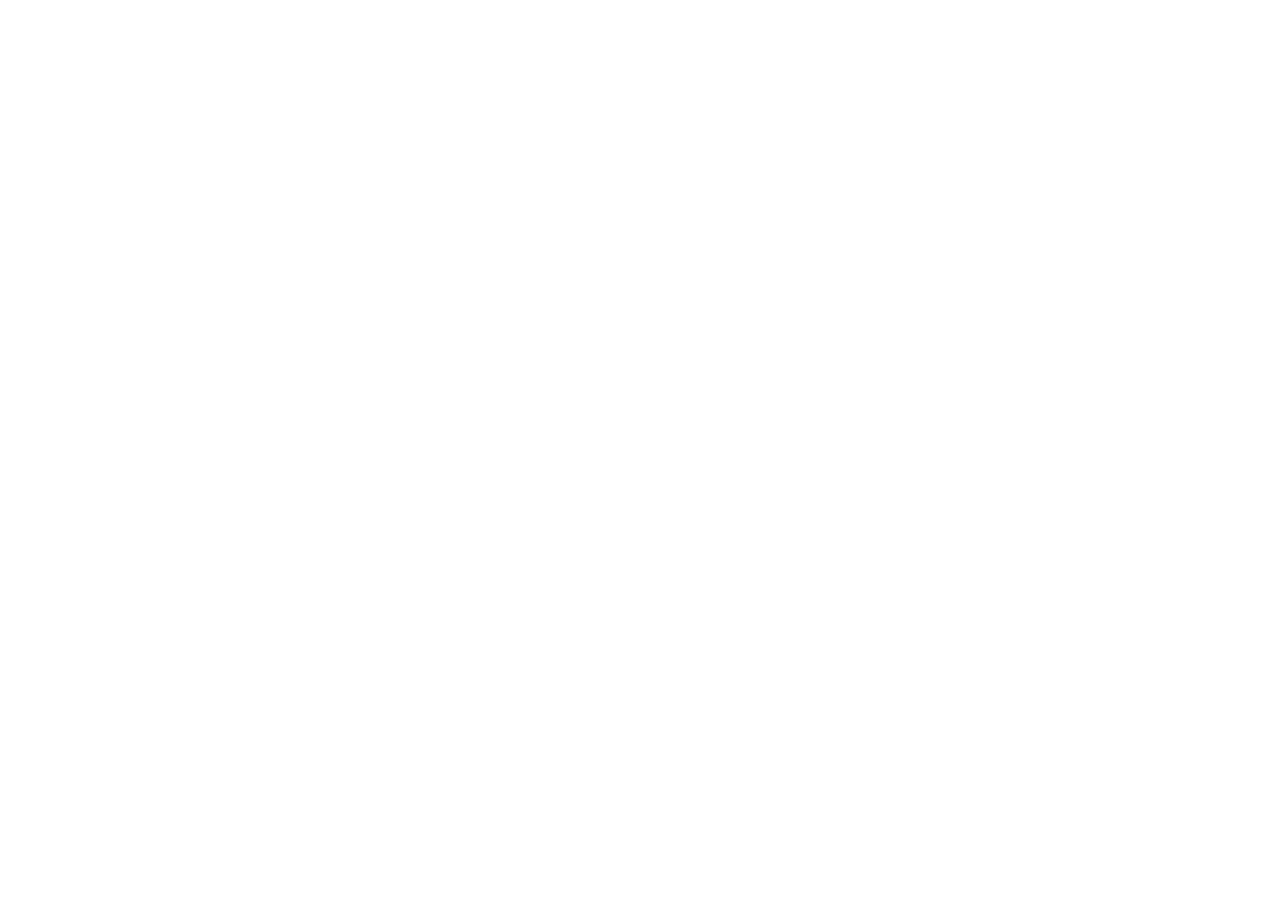
==== index.html @ 0acfbd3b "first commit" ====
<!DOCTYPE html>
<html lang="it">
<head>
    <meta charset="UTF-8">
    <meta name="viewport" content="width=device-width, initial-scale=1.0">
    <title>Document</title>
</head>
<body>
    
</body>
</html>
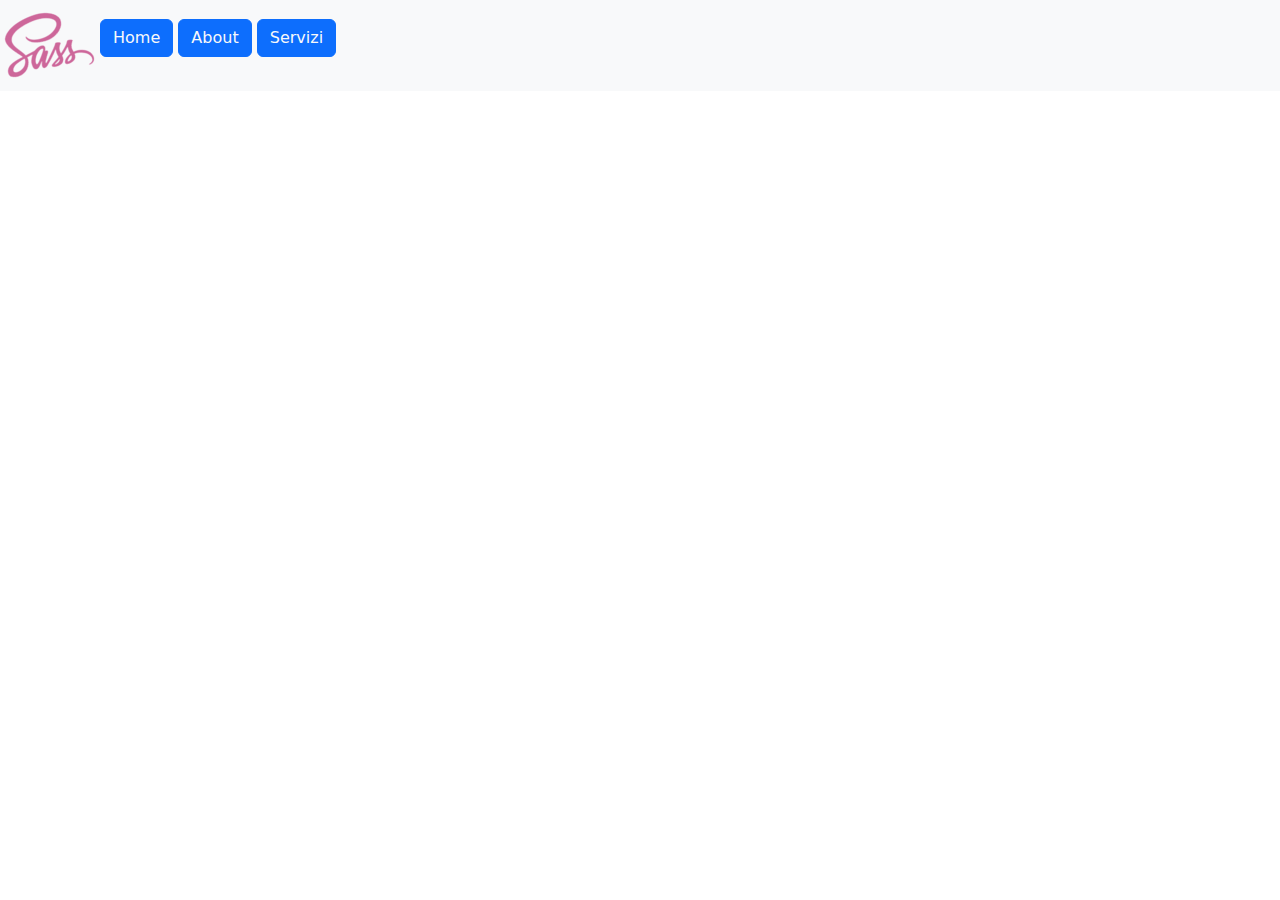
==== commit 99292f19: "second commit" ====
--- a/index.html
+++ b/index.html
@@ -1,11 +1,69 @@
 <!DOCTYPE html>
-<html lang="it">
+<html lang="en">
 <head>
-    <meta charset="UTF-8">
-    <meta name="viewport" content="width=device-width, initial-scale=1.0">
-    <title>Document</title>
+  <meta charset="UTF-8">
+  <title>SASS!</title>
+  <link rel="stylesheet" href="css/bootstrap.css">
+  <link rel="stylesheet" href="css/style.css">
 </head>
 <body>
-    
+  <header>
+    <nav class="navbar navbar-expand-lg navbar-light bg-light">
+      <a href="#">
+        <img src="assets/logo.png" alt="Logo">
+      </a>
+      <ul class="list-inline">
+        <li class="btn-group">
+          <button type="button" class="btn btn-rounded btn-primary"><a class="text-decoration-none text-light" href="#">Home</a></button>
+        </li>
+        <li class="btn-group">
+          <button type="button" class="btn btn-rounded btn-primary"><a class="text-decoration-none text-light" href="#">About</a></button>
+        </li>
+        <li class="btn-group">
+          <button type="button" class="btn btn-rounded btn-primary"><a class="text-decoration-none text-light" href="#">Servizi</a></button>
+        </li>
+      </ul>
+    </nav>
+  </header>
+  <main>
+    <section class="hero">
+        <div class="background d-flex flex-column align-items-center text-center bg-light">
+          <div class="row align-items-center">
+            <div class="col-md-6 text-md-left">
+              <h1 class="title-big">Sass: <br> Syntactically Awesome Style Sheets</h1>
+              <p>Sass: un nuovo modo per impazzire o la svolta che cercavamo?<br>Clicca su questi link fittizi per scoprirlo!</p>
+            </div>
+            <div class="col-md-6">
+              <img src="assets/laptop.jpg" alt="laptop">
+            </div>
+          </div>
+          <div class="row">
+            <div class="col-md-6 text-md-left d-flex justify-content-start">
+                <a href="#" class="btn btn-primary mr-3">Scopri di più</a>
+                <a href="#" class="btn btn-secondary mr-3">Accedi</a>
+                <a href="#" class="btn btn-info mr-3">Contattaci</a>              
+            </div>
+          </div>
+        </div>
+      </section>
+      
+      
+      
+    <section class="grid d-flex flex-wrap">
+        <div class="grid-item col-md-3">
+          <img src="image-1.jpg" alt="Immagine 1">
+        </div>
+        <div class="grid-item col-md-3">
+          <img src="image-2.jpg" alt="Immagine 2">
+        </div>
+        <div class="grid-item col-md-3">
+          <img src="image-3.jpg" alt="Immagine 3">
+        </div>
+        <div class="grid-item col-md-3">
+          <img src="image-4.jpg" alt="Immagine 4">
+        </div>
+      </section>
+  </main>
+  <script src="js/bootstrap.js"></script>
 </body>
 </html>--- a/css/style.css
+++ b/css/style.css
@@ -0,0 +1,32 @@
+@import url(/css/_reset.scss);
+@import url(/css/_colori.scss);
+@import url(/css/_font.scss);
+@import url(/css/_spaziature.scss);
+@import url(/css/_bottoni.scss);
+.hero img[alt=laptop] {
+  border-radius: 10px;
+  box-shadow: 0 4px 8px rgba(0, 0, 0, 0.1);
+  border: 1px solid #eee;
+}
+
+.grid .grid-item img {
+  border-radius: 8px;
+  box-shadow: 0 2px 5px rgba(0, 0, 0, 0.1);
+  border: none;
+}
+
+.hero, .grid {
+  animation: hero-fade-in 1s ease-in-out 0.5s;
+  opacity: 0;
+  transform: translateY(-20px);
+}
+@keyframes hero-fade-in {
+  0% {
+    opacity: 0;
+    transform: translateY(-20px);
+  }
+  100% {
+    opacity: 1;
+    transform: translateY(0);
+  }
+}/*# sourceMappingURL=style.css.map */